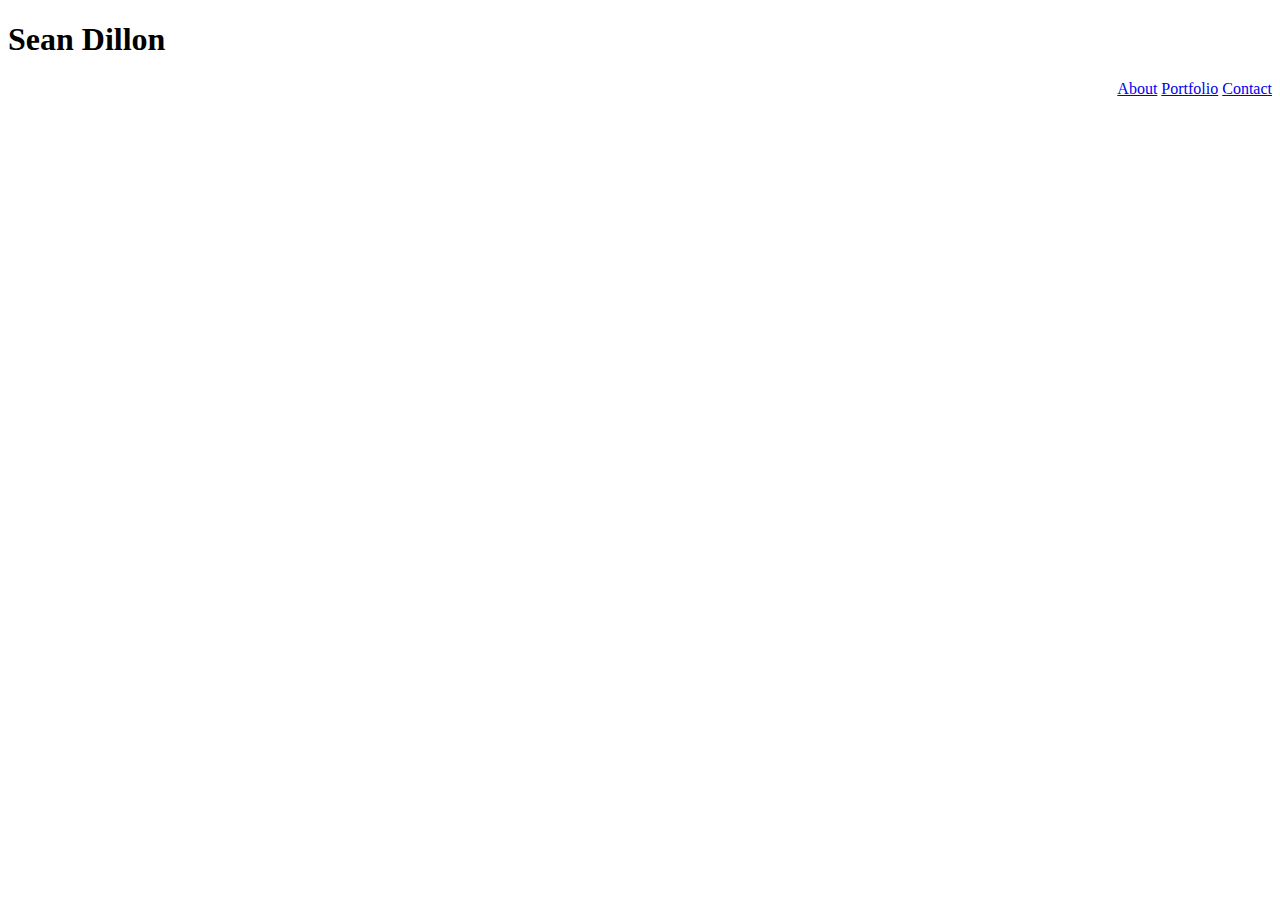
==== contact.html @ 2a978545 "basic port" ====
<!DOCTYPE html>
<html>
<head>
<link rel="stylesheet" type="text/css" href="./assets/css/style.css">
<title> <b> Basic Portfolio </b> </title>
</head>

<h1> Sean Dillon </h1>

<div class="links">

<a href= "index.html">About</a>

<a href= "portfolio.html">Portfolio</a>

<a href= "contact.html">Contact</a>

</div>
---- assets/css/style.css ----
.header {
	background-color: #592202;
	width: 100%;
	height: 100px;
	float: left;
	margin: auto;
	color: #F2AE2D;
	vertical-align: center;
}

.links{
	float: right;
}

.icons {
	float: right;
	border: solid;
	border-color: black;
	background-color: white;
	padding: 20px;
}
p {
	text-align: center;
}
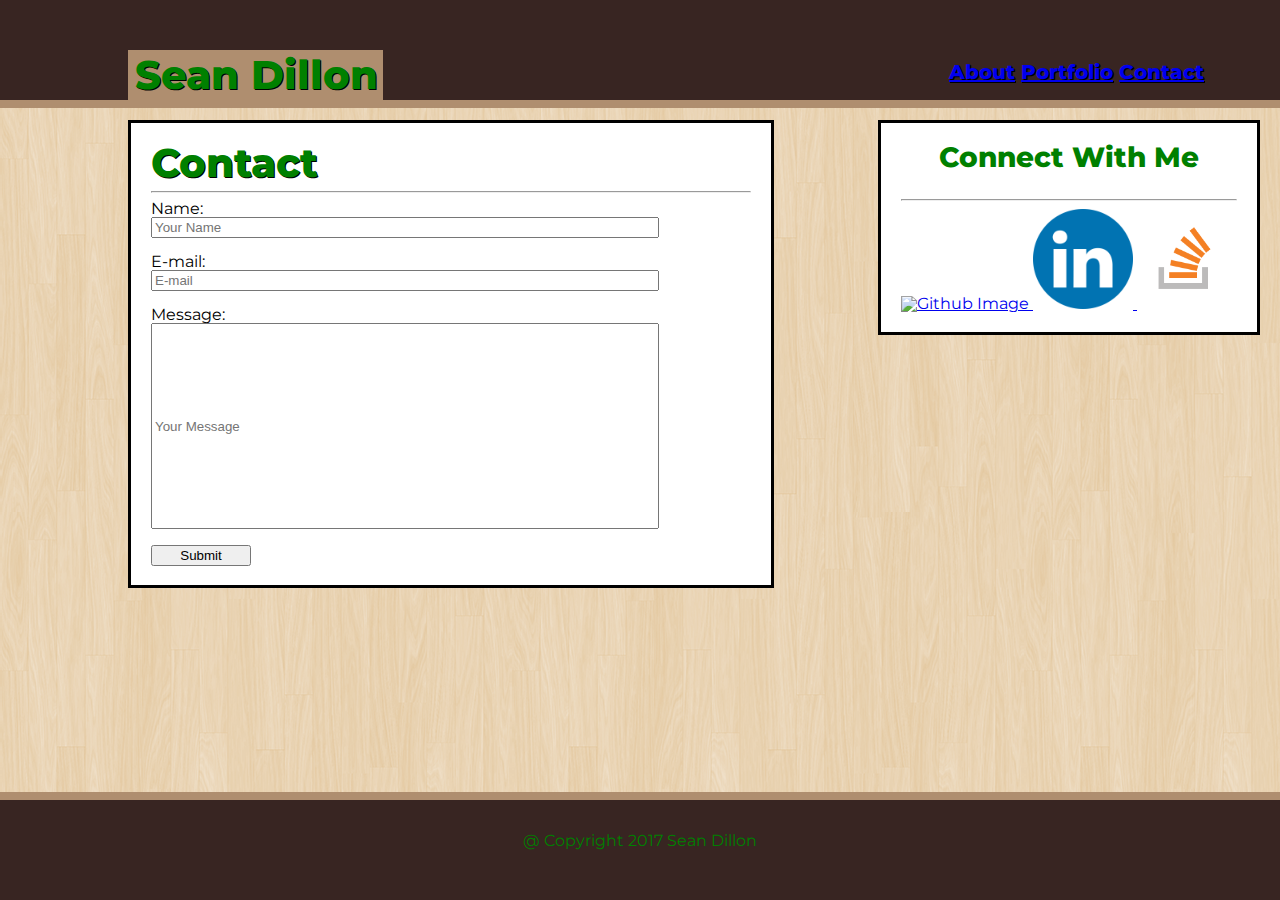
==== commit ae2261fe: "sample site" ====
--- a/contact.html
+++ b/contact.html
@@ -1,18 +1,56 @@
 <!DOCTYPE html>
 <html>
+<body background="./assets/images/retina_wood.png">
 <head>
+<link rel="stylesheet" type="text/css" href="./assets/css/reset.css">
+<link href="https://fonts.googleapis.com/css?family=Montserrat:400,800" rel="stylesheet">
 <link rel="stylesheet" type="text/css" href="./assets/css/style.css">
-<title> <b> Basic Portfolio </b> </title>
+<title> Basic Portfolio </title>
 </head>
 
-<h1> Sean Dillon </h1>
+<body>
+<div class="headerbox"> </div>
+<div class="header"><h1> Sean Dillon </h1>
+</div>
 
 <div class="links">
-
 <a href= "index.html">About</a>
 
 <a href= "portfolio.html">Portfolio</a>
 
 <a href= "contact.html">Contact</a>
 
-</div>+</div>
+
+<div class="icons">
+	<p class="connect"> Connect With Me </p>
+	<hr>
+	<a class="github" href= https://github.com/seandillon1224> <img src= "./assets/images/GitHub-mark.png" alt= "Github Image" height = 100px width = 100px> </a>
+	<a class="linkedin" href= https://www.linkedin.com/in/sean-dillon-958066114> <img src= "./assets/images/link.png" alt= "Linkedin Image" height = 100px width = 100px> </a>
+	<a class="stack" href= https://stackoverflow.com/users/8768122/sean-dillon?tab=profile> <img src= "./assets/images/so-icon.png" height = 100px width = 100px> </a>
+</div>
+
+<footer> 
+	<p class="copyright"> @ Copyright 2017 Sean Dillon </p> 
+</footer>
+
+
+</body> 
+
+<div class=form><h3> Contact </h3>
+<hr>
+<form action="/action_page.php">
+ 	Name:<br>
+ 	 <input type="text" name="firstname" placeholder="Your Name">
+ 	 <br><br>
+  	E-mail:<br>
+  	<input type="text" name="lastname" placeholder="E-mail">
+ 	 <br><br>
+  	Message:<br>
+  	<input class="tallinput" type="text" name="message" placeholder="Your Message">
+  	<br><br>
+    <input class="submit" type="submit" placeholder="submit">
+</form> 
+</div>
+</div>
+</body>--- a/assets/css/style.css
+++ b/assets/css/style.css
@@ -1,24 +1,324 @@
-.header {
-	background-color: #592202;
+body {
+	font-family: 'Montserrat', sans-serif;
+
+}
+.headerbox {
+	background-color:  #382522;
 	width: 100%;
 	height: 100px;
 	float: left;
 	margin: auto;
-	color: #F2AE2D;
+	color: #FCE8CC;	
+	vertical-align: center;	
+	border-bottom-color: #AF8E6F;
+	border-bottom-style: solid;
+	border-bottom-width: 8px;
+}
+h1 {
+	font-family: 'Montserrat', sans-serif;
+	color: green;
+	font-size: 40px;
+	font-weight: 800;
+	text-shadow: 1px 1px black;
+	position: absolute;
+	left: 10%;
+	top: 50px;
+	padding: 5px;
+	padding-left: 7px;
+	background-color:  #AF8E6f;
+
+}
+
+.links{
+	position: absolute;
+	font-size: 20px;
+	font-weight: 800;
+	text-shadow: 1px 1px black;
+	color: green;
+	right: 76px;
+	top: 62px;
+	height: 50px;
+}
+
+.icons {
+		position: absolute;
+		right: 20px;
+		top: 120px;
+		border: solid;
+		border-color: black;
+		background-color: white;
+		padding: 20px;
+	}
+.icons:hover{
+	text-shadow: 2px 2px black;
+}
+.info {
+	position: absolute;
+	left: 10%;
+	top: 120px;
+	height: 422px;
+	width: 900px;
+	background-color: white;
+	border-color: white;
+	padding: 20px;
+	border: solid;
+}
+
+h2 {
+	font-family: 'Montserrat', sans-serif;
+	color: green;
+	font-size: 40px;
+	font-weight: 800;
+	text-shadow: 1px 1px black;
+}
+p.connect {
+	font-family: 'Montserrat', sans-serif;
+	text-align: center;
+	padding-bottom: 20px;
+	color: green;
+	font-size: 28px;
+	font-weight: 800;
+}
+.biography{
+	font-family: 'Montserrat', sans-serif;
+	color: green;
+	font-size: 20px;
+	margin-left: 4px;
+
+}
+img.picture {
+	float: left;
+	margin-right: 12px;
+	border-style: solid;
+	border-color: green;
+	border-width: 2px;
+}
+/* untouched link*/
+a:default {
+    color: green;
+}
+
+/* visited link */
+a:visited {
+    color: green;
+}
+
+a:focus {
+	color: yellow;
+}
+
+/* mouse over link */
+a:hover {
+    color: #1A7DD7;
+}
+
+/* selected link */
+a:active {
+    color: blue;
+}	
+footer {
+	position: fixed;
+	bottom: 0;
+	background-color: #382522;
+	width: 100%;
+	height: 100px;
 	vertical-align: center;
-}
-
-.links{
-	float: right;
-}
-
-.icons {
-	float: right;
-	border: solid;
-	border-color: black;
-	background-color: white;
+	border-top-color: #AF8E6F;
+	border-top-style: solid;
+	border-top-width: 8px;
+	z-index: 5;
+}
+p.copyright {
+	text-align: center;
+	color: green;
+	padding-top: 33px;
+	font-style: bold;
+}
+p.copyright:hover{
+	color: #1A7DD7;
+}
+.form {
+	position: absolute;
+	left: 10%;
+	top: 120px;
+	height: 422px;
+	width: 600px;
+	background-color: white;
+	border-color: white;
 	padding: 20px;
-}
-p {
-	text-align: center;
-}+	border: solid;
+}
+h3 {
+	font-family: 'Montserrat', sans-serif;
+	color: green;
+	font-size: 40px;
+	font-weight: 800;
+	text-shadow: 1px 1px black;
+}
+form{
+	margin-right: 12px;
+	border-style: solid;
+	border-color: green;
+	border-width: 2px
+	height: 422px;
+	width: 900px;
+}
+input{
+	width: 500px;
+}
+input.tallinput{
+	height: 200px;
+}
+input.submit {
+	width: 100px;
+}
+.portfoliobox {
+	position: absolute;
+	left: 10%;
+	top: 120px;
+	height: 800px;
+	width: 600px;
+	background-color: white;
+	border-color: white;
+	padding: 20px;
+	border: solid;
+	z-index: 1;
+}
+h4{
+	font-family: 'Montserrat', sans-serif;
+	color: green;
+	font-size: 40px;
+	font-weight: 800;
+	text-shadow: 1px 1px black;
+}
+.portfolio1{
+	position: absolute;
+	top: 80px;
+	left: 20px;
+	z-index: 1;
+}
+.portfolio2{
+	position: absolute;
+	top: 80px;
+	left: 235px;
+	z-index: 1;
+}
+.portfolio3{
+	position: absolute;
+	top: 300px;
+	left: 20px;
+	z-index: 1;
+}
+.portfolio4{
+	position: absolute;
+	top: 300px;
+	left: 235px;
+	z-index: 1;
+}
+.portfolio5{
+	position: absolute;
+	top: 520px;
+	left: 20px;
+	z-index: 1;
+}
+.portfolio1tag{
+	position: absolute;
+	left: 21px;
+	top: 154px;
+	height: 30px;
+	width: 194px;
+	padding: 0px;
+	background-color: white;
+	border-color: white;
+	border: solid;
+	z-index: 2;
+	font-family: 'Montserrat', sans-serif;
+	color: green;
+	font-size: 18px;
+	font-weight: 800;
+	text-shadow: 1px 1px black;
+	text-align: center;
+	padding-top: 12px;
+}
+.portfolio2tag{
+	position: absolute;
+	left: 236px;
+	top: 154px;
+	height: 30px;
+	width: 194px;
+	padding: 0px;
+	background-color: white;
+	border-color: white;
+	border: solid;
+	z-index: 2;
+	font-family: 'Montserrat', sans-serif;
+	color: green;
+	font-size: 18px;
+	font-weight: 800;
+	text-shadow: 1px 1px black;
+	text-align: center;
+	padding-top: 12px;
+}
+.portfolio3tag{
+	position: absolute;
+	left: 21px;
+	top: 375px;
+	height: 30px;
+	width: 194px;
+	padding: 0px;
+	background-color: white;
+	border-color: white;
+	border: solid;
+	z-index: 2;
+	font-family: 'Montserrat', sans-serif;
+	color: green;
+	font-size: 18px;
+	font-weight: 800;
+	text-shadow: 1px 1px black;
+	text-align: center;
+	padding-top: 12px;
+}
+.portfolio4tag{
+	position: absolute;
+	left: 236px;
+	top: 375px;
+	height: 30px;
+	width: 194px;
+	padding: 0px;
+	background-color: white;
+	border-color: white;
+	border: solid;
+	z-index: 2;
+	font-family: 'Montserrat', sans-serif;
+	color: green;
+	font-size: 18px;
+	font-weight: 800;
+	text-shadow: 1px 1px black;
+	text-align: center;
+	padding-top: 12px;
+	padding-bottom: 12px;
+}
+.portfolio5tag{
+	position: absolute;
+	left: 21px;
+	top: 596px;
+	height: 30px;
+	width: 194px;
+	padding: 0px;
+	background-color: white;
+	border-color: white;
+	border: solid;
+	z-index: 2;
+	font-family: 'Montserrat', sans-serif;
+	color: green;
+	font-size: 18px;
+	font-weight: 800;
+	text-shadow: 1px 1px black;
+	text-align: center;
+	padding-top: 12px;
+	padding-bottom: 12px;
+}
+
+
+
+
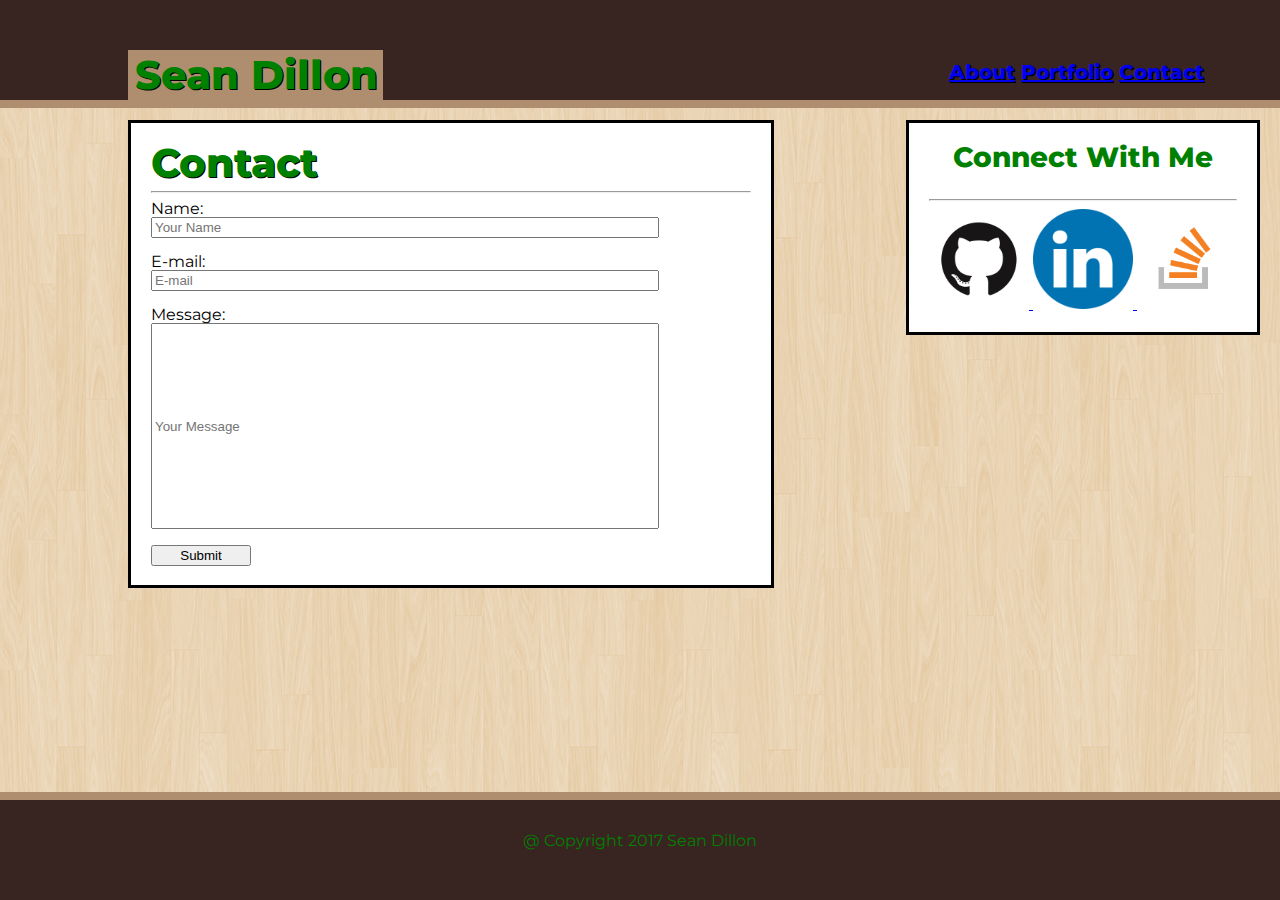
==== commit 51034d2a: "update github path-link" ====
--- a/contact.html
+++ b/contact.html
@@ -25,7 +25,7 @@
 <div class="icons">
 	<p class="connect"> Connect With Me </p>
 	<hr>
-	<a class="github" href= https://github.com/seandillon1224> <img src= "./assets/images/GitHub-mark.png" alt= "Github Image" height = 100px width = 100px> </a>
+	<a class="github" href= https://github.com/seandillon1224> <img src= "./assets/images/GitHub-Mark.png" alt= "Github Image" height = 100px width = 100px> </a>
 	<a class="linkedin" href= https://www.linkedin.com/in/sean-dillon-958066114> <img src= "./assets/images/link.png" alt= "Linkedin Image" height = 100px width = 100px> </a>
 	<a class="stack" href= https://stackoverflow.com/users/8768122/sean-dillon?tab=profile> <img src= "./assets/images/so-icon.png" height = 100px width = 100px> </a>
 </div>
